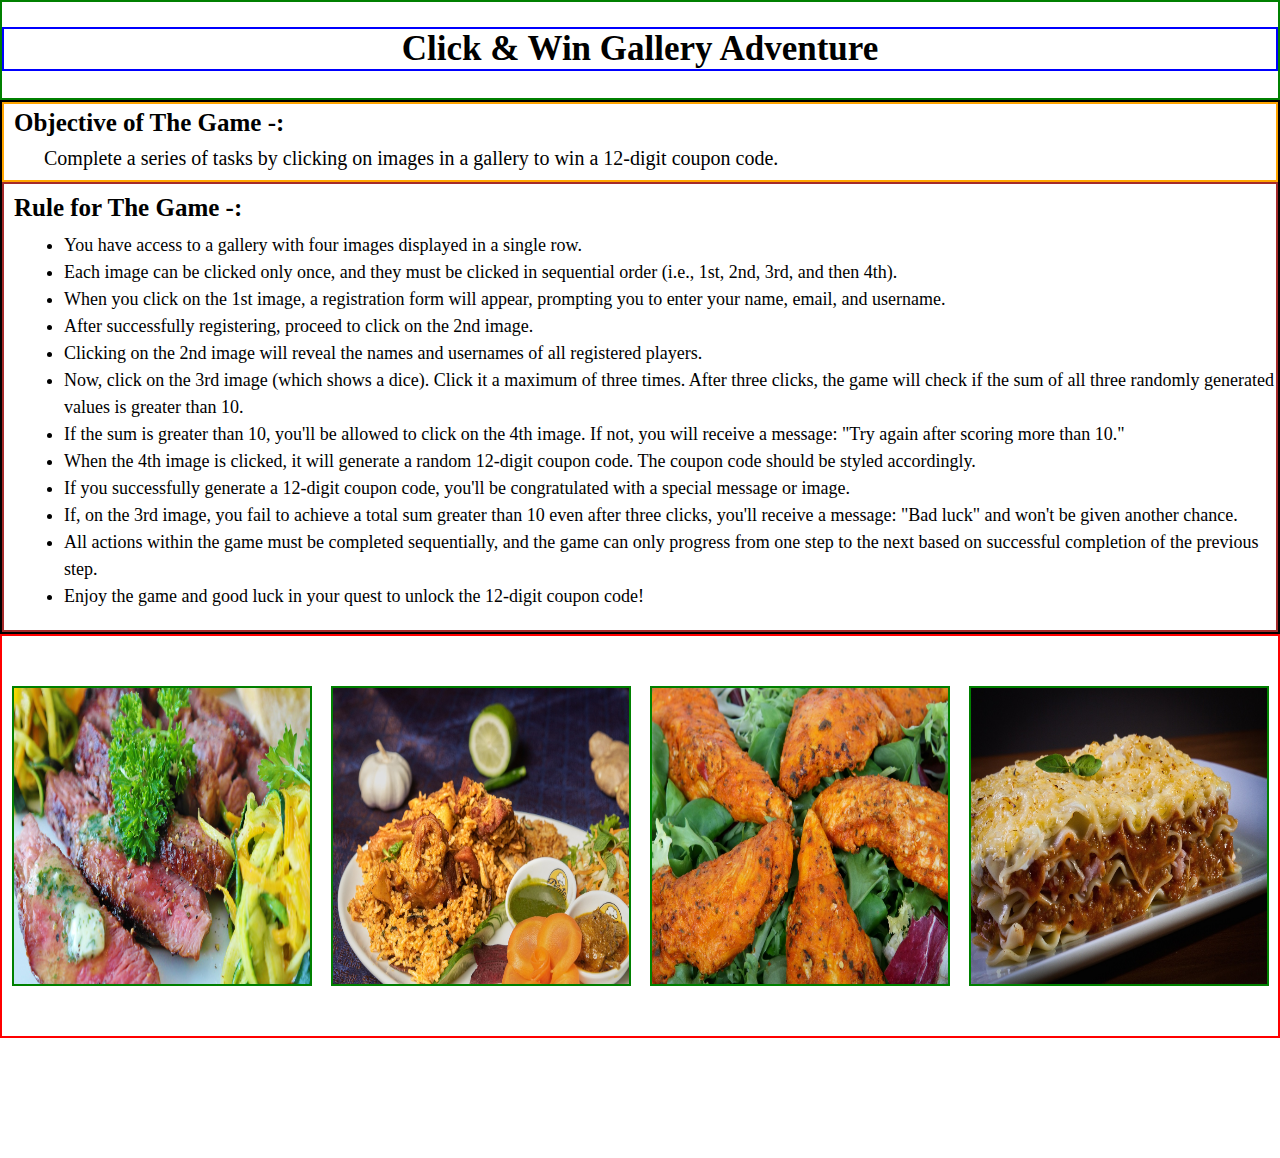
==== index.html @ 6d2989eb "first commit" ====
<!DOCTYPE html>
<html lang="en">
<head>
    <meta charset="UTF-8">
    <meta name="viewport" content="width=device-width, initial-scale=1.0">
    <link rel="stylesheet" href="style.css">
    <title>Gallery</title>
</head>
<body>

    <div class="header">
        <p>Click & Win Gallery Adventure</p>
    </div>

    <div class='rule-section'>
        <div class="objective">
            <p id="objHeading">Objective of The Game -: </p>
            <p id="objDesc">Complete a series of tasks by clicking on images in a gallery to win a 12-digit coupon code.</p>
        </div>

        <div class="rule">
            <p id="ruleHeading">Rule for The Game -: </p>

            <ul type="disc">
                <li>You have access to a gallery with four images displayed in a single row.</li>
                <li>Each image can be clicked only once, and they must be clicked in sequential order (i.e., 1st, 2nd, 3rd, and then 4th).</li>
                <li>When you click on the 1st image, a registration form will appear, prompting you to enter your name, email, and username.</li>
                <li>After successfully registering, proceed to click on the 2nd image.</li>
                <li>Clicking on the 2nd image will reveal the names and usernames of all registered players.</li>
                <li>Now, click on the 3rd image (which shows a dice). Click it a maximum of three times. After three clicks, the game will check if the sum of all three randomly generated values is greater than 10.</li>
                <li>If the sum is greater than 10, you'll be allowed to click on the 4th image. If not, you will receive a message: "Try again after scoring more than 10."</li>
                <li>When the 4th image is clicked, it will generate a random 12-digit coupon code. The coupon code should be styled accordingly.</li>
                <li>If you successfully generate a 12-digit coupon code, you'll be congratulated with a special message or image.</li>
                <li>If, on the 3rd image, you fail to achieve a total sum greater than 10 even after three clicks, you'll receive a message: "Bad luck" and won't be given another chance.</li>
                <li>All actions within the game must be completed sequentially, and the game can only progress from one step to the next based on successful completion of the previous step.</li>
                <li>Enjoy the game and good luck in your quest to unlock the 12-digit coupon code!</li>
            </ul>
            
        </div>
    </div>


    <div class="gallery">
        <div class="image" id="image1" onclick="registerForm()">
            <img src="./assets/Beef Stroganoff (Russian).jpg" height="400px" width="100px" alt="Image 1">
        </div>
        <div class="image" id="image2" onclick="displayForm()">
            <img src="./assets/Biryani (Indian).jpg" alt="Image 2">
        </div>
        <div class="image" id="image3">
            <img src="./assets/Chicken Tikka Masala (Indian).jpg" alt="Dice">
        </div>
        <div class="image" id="image4">
            <img src="./assets/Lasagna (Italian).jpg" alt="Image 4">
        </div>
    </div>

    <div id="loadForm">

    </div>

    <div id="displayResult">
        <p id="result"></p>
    </div>

    <script src="script.js"></script>
</body>
</html>
---- style.css ----
*{
    margin: auto;
    padding: 0%;
    box-sizing: border-box;
}

.header{
    height: 100px;
    border: 2px solid green;
}

.header > p{
    border: 2px solid blue;
    text-align: center;
    font-size: 35px;
    font-weight: bold;
    margin-top: 25px;
}

.rule-section{
    /* height: 400px; */
    width:100%;
    border: 2px solid black;
}


.objective{
    /* height: 70px; */
    width:100%;
    border: 2px solid orange;
}

#objHeading{
    font-size: 25px;
    font-weight: bold;
    margin-top: 5px;
    margin-bottom: 10px;
    margin-left:10px;
}

#objDesc{
    font-size: 20px;
    margin-bottom: 10px;
    margin-left:40px;
    
}


.rule{
    width:100%;
    /* height: 600px; */
    border: 2px solid brown;
}

#ruleHeading{
    font-size: 25px;
    font-weight: bold;
    margin-top: 10px;
    margin-bottom: 10px;
    margin-left:10px;
}

ul{
    margin-bottom: 20px;
    
}

ul > li{
    font-size: 18px;
    line-height: 150%;
    margin-left: 60px;
    
}


.gallery{
    
    /* height: 800px; */
    width:100%;
    border: 2px solid red;
    display: flex;
    flex-wrap: wrap;
    flex-direction: row;
    align-items: center;
    /* margin-top:160px; */
    /* align-content: center; */
    /* justify-content: center; */

}

.gallery > div{
    height: 300px;
    width:300px;
    border: 2px solid green;
    margin-top: 50px;
    margin-bottom: 50px;
}

.gallery > div > img{
    height: 100%;
    width:100%;

}


#displayResult{
    height: 70px;
    width:100%;
}

#result{
    font-size: 25px;
    font-weight: bold;
    text-align: center;
    margin-top: 50px;
}






/* Form Container */


.formContainer_1{
    /* border: 2px solid green; */
    position: absolute;
    /* height: 450px; */
    background-color: #f4f5e5;
    display: flex;
    flex-wrap: nowrap;
    justify-content: center;
    width:350px;
    margin-left: 35%;
    z-index: 10;
    margin-top: -27%;
    /* opacity: 1.0; */
}


.formContainer_1 > div{
    /* height: 400px; */
    width:500px;
    /* margin-top:50px; */
    /* border: 2px solid red; */
}

#closeBtn{
    display:block;
    float:right;
    width:30px;
    font-size: 20px;
    font-weight: bold;
    
}


.inputText_1{
    height: 80px;
    width:99%;
    /* border: 2px solid purple; */
    margin-top: 5px;
    
}

.inputText_2{
    height: 80px;
    width:99%;
    /* border: 2px solid purple; */
   
}

.inputText_2 > p{
    display: inline-block;
    font-size: 22px;
    font-weight: bold;
    margin-left: 65px;
    /* margin-top: 20px; */
    /* border: 2px solid blue; */
}

.inputText_1 > label{
    display: block;
    font-size: 18px;
    font-weight: bold;
    font-style: oblique;
}

.inputText_1 > label > span{
    font-size: 16px;
    font-weight: bold;
    font-style: italic;
    /* color:#b6b6b6; */
    /* color: red; */
}

.redAlert{
    color:red;
}


.greenAlert{
    color: green;
}


.inputText_1 > input{
    display: inline-block;
    height: 35px;
    width:99%;
    margin-top:5px;
    font-size: 16px;
    font-style: oblique;

}

.submitBtn_1{
    height: 80px;
    width:100%;
    /* border: 2px solid purple; */
    margin-top: 5px;
    /* text-align: center; */
}

.submitBtn_1 > input{
    display: block;
    /* text-align: center; */
    margin-top: 20px;
    margin-left: 25%;
    height: 35px;
    width:200px;
    font-size: 18px;
    background-color: #dddb22;
    color:#063d22;
    font-weight: bold;
    border: none;
    border-radius: 5px;
}

.submitBtn_1 > input:hover{
    background-color: #3d8272;
    color: black;
}




/* Display Form */


.formContainer_3{
    /* border: 2px solid green; */
    position: absolute;
    /* height: 300px; */
    background-color: #f4f5e5;
    display: flex;
    flex-wrap: nowrap;
    justify-content: center;
    width:350px;
    margin-left: 35%;
    z-index:10;
    margin-top: -23%;
    opacity: 1.0;
    


}


.formContainer_3 > div{
    /* height: 400px; */
    width:500px;
    /* margin-top:50px; */
    /* border: 2px solid red; */
}

#closeBtn{
    display:block;
    float:right;
    font-size: 20px;
    font-weight: bold;
    
}


.inputText_3{
    height: 80px;
    width:99%;
    /* border: 2px solid purple; */
    

}

.inputText_3 > p{
    display: inline-block;
    font-size: 22px;
    font-weight: bold;
    margin-left: 65px;
    /* border: 2px solid blue; */
    margin-top:25px;
}


.container-data{
    /* height: 60px; */
    width:100%;
    /* border: 2px solid red; */
    margin-top:20px;
    margin-bottom: 50px;
    
}

.container-data-span1{
    display:block;
    width:92%;
    /* border: 2px solid red; */
    font-size: 18px;
    font-weight: bold;
    font-style: oblique;
    margin-left:20px;
    
}

.container-data-span2{
    display: block;
    width:92%;
    /* border: 2px solid red; */
    font-size: 20px;
    font-style: oblique;
    margin-left: 20px;
    /* background-color: #ffffff; */
    margin-top:10px;
    border-bottom: 1px solid gray;
    color: gray;
}
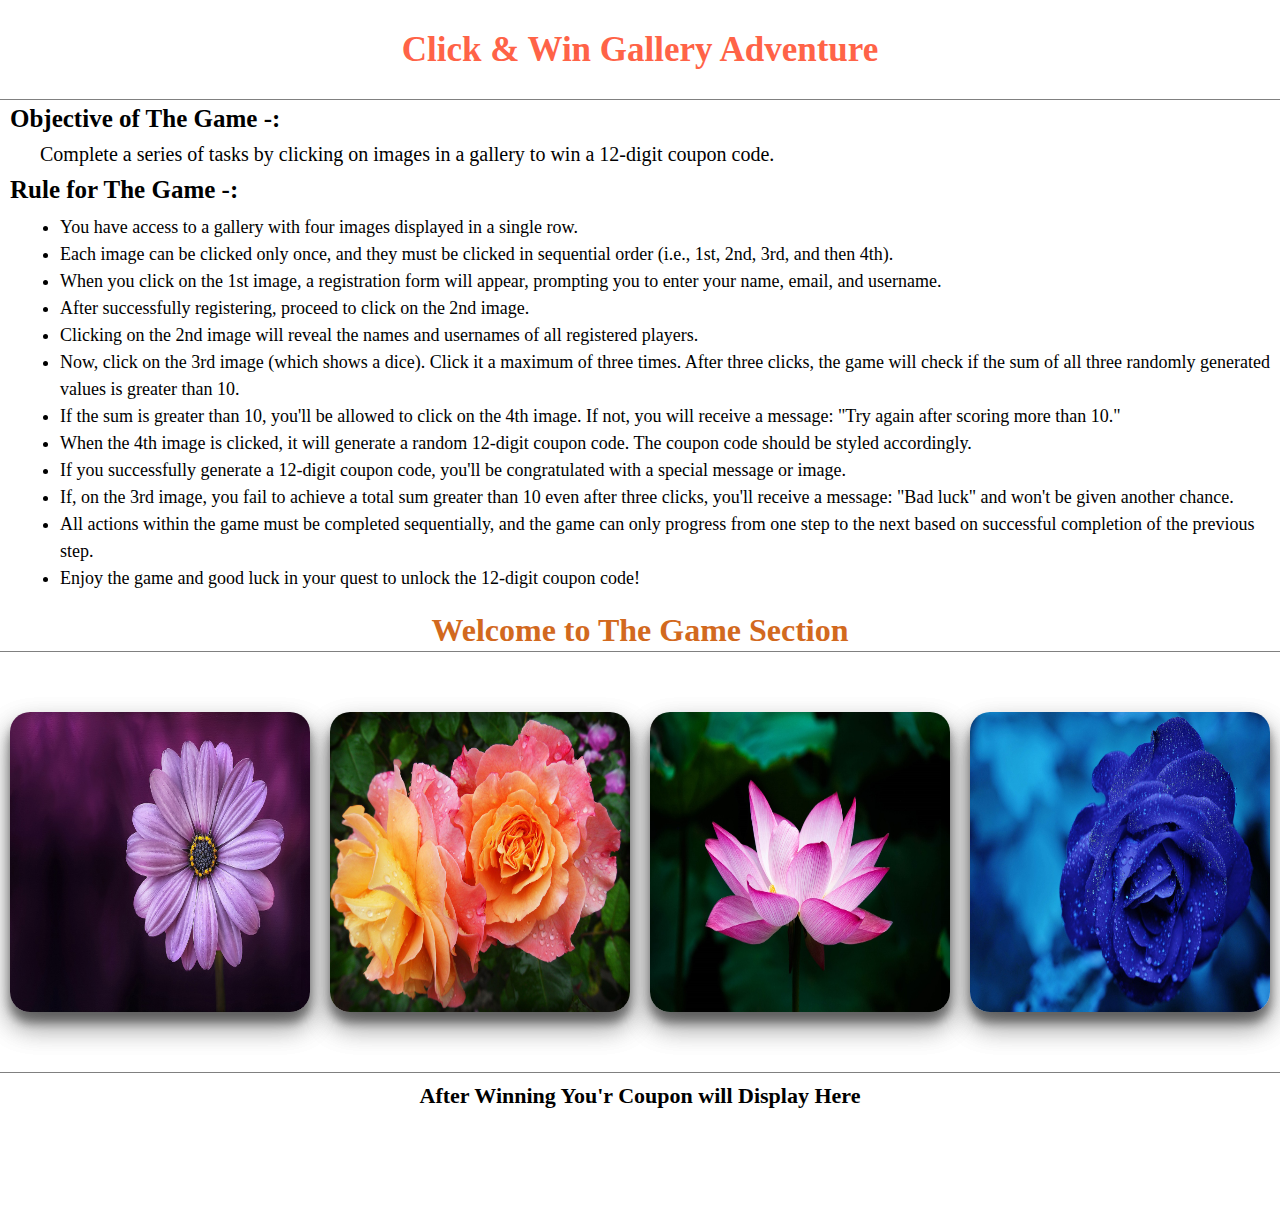
==== commit eaeb8ac9: "code" ====
--- a/index.html
+++ b/index.html
@@ -40,24 +40,35 @@
     </div>
 
 
+    <div id="gameSection">
+        <h1>Welcome to The Game Section</h1>
+    </div>
+
+
     <div class="gallery">
         <div class="image" id="image1" onclick="registerForm()">
-            <img src="./assets/Beef Stroganoff (Russian).jpg" height="400px" width="100px" alt="Image 1">
+            <img src="./assets/flower-729512_1280.jpg" alt="Image 1">
         </div>
         <div class="image" id="image2" onclick="displayForm()">
-            <img src="./assets/Biryani (Indian).jpg" alt="Image 2">
+            <img src="./assets/flowers-174817_1280.jpg" alt="Image 2">
         </div>
         <div class="image" id="image3">
-            <img src="./assets/Chicken Tikka Masala (Indian).jpg" alt="Dice">
+            <img src="./assets/lotus-978659_1280.jpg" alt="Dice">
         </div>
         <div class="image" id="image4">
-            <img src="./assets/Lasagna (Italian).jpg" alt="Image 4">
+            <img src="./assets/rose-165819_1280.jpg" alt="Image 4">
         </div>
     </div>
 
     <div id="loadForm">
 
     </div>
+
+    <div id="gameSection2">
+        <p>After Winning You'r Coupon will Display Here</p>
+    </div>
+
+
 
     <div id="displayResult">
         <p id="result"></p>
--- a/style.css
+++ b/style.css
@@ -5,29 +5,32 @@
 }
 
 .header{
-    height: 100px;
-    border: 2px solid green;
+    height: 70px;
+    width:100%;
+    /* border: 2px solid green; */
+    border-bottom: 1px solid gray;
 }
 
 .header > p{
-    border: 2px solid blue;
+    /* border: 2px solid blue; */
     text-align: center;
     font-size: 35px;
     font-weight: bold;
-    margin-top: 25px;
+    margin-top: 30px;
+    color: tomato;
 }
 
 .rule-section{
     /* height: 400px; */
     width:100%;
-    border: 2px solid black;
+    /* border: 2px solid black; */
 }
 
 
 .objective{
     /* height: 70px; */
     width:100%;
-    border: 2px solid orange;
+    /* border: 2px solid orange; */
 }
 
 #objHeading{
@@ -49,7 +52,7 @@
 .rule{
     width:100%;
     /* height: 600px; */
-    border: 2px solid brown;
+    /* border: 2px solid brown; */
 }
 
 #ruleHeading{
@@ -77,7 +80,7 @@
     
     /* height: 800px; */
     width:100%;
-    border: 2px solid red;
+    /* border: 2px solid red; */
     display: flex;
     flex-wrap: wrap;
     flex-direction: row;
@@ -91,14 +94,18 @@
 .gallery > div{
     height: 300px;
     width:300px;
-    border: 2px solid green;
-    margin-top: 50px;
-    margin-bottom: 50px;
+    /* border: 2px solid red; */
+    margin-top: 60px;
+    margin-bottom: 60px;
+    border-radius: 20px;
+    box-shadow: rgba(0, 0, 0, 0.25) 0px 14px 28px, rgba(0, 0, 0, 0.22) 0px 10px 10px;
 }
 
 .gallery > div > img{
     height: 100%;
     width:100%;
+    border-radius: 20px;
+    box-shadow: rgba(0, 0, 0, 0.25) 0px 14px 28px, rgba(0, 0, 0, 0.22) 0px 10px 10px;
 
 }
 
@@ -113,8 +120,38 @@
     font-weight: bold;
     text-align: center;
     margin-top: 50px;
-}
-
+    color: orchid;
+}
+
+#gameSection{
+    height: 40px;
+    width:100%;
+    /* border: 2px solid green; */
+    border-bottom: 1px solid gray;
+}
+
+
+
+#gameSection > h1{
+    text-align: center;
+    color:chocolate;
+}
+
+#gameSection2{
+    height: 40px;
+    width:100%;
+    /* border: 2px solid green; */
+    /* border-bottom: 1px solid gray; */
+    border-top: 1px solid gray;
+}
+
+#gameSection2  > p{
+    text-align: center;
+    font-size: 22px;
+    font-weight: bold;
+    margin-top:10px;
+   
+}
 
 
 
@@ -127,14 +164,18 @@
     /* border: 2px solid green; */
     position: absolute;
     /* height: 450px; */
-    background-color: #f4f5e5;
+    /* background-color: #f4f5e5; */
     display: flex;
     flex-wrap: nowrap;
     justify-content: center;
     width:350px;
-    margin-left: 35%;
+    margin-left: 40%;
     z-index: 10;
-    margin-top: -27%;
+    margin-top: -28%;
+    background-image: url(./assets/seascape-4844697_1280.jpg);
+    background-repeat: no-repeat;
+    background-size:cover;
+    border-radius: 5px;
     /* opacity: 1.0; */
 }
 
@@ -152,6 +193,9 @@
     width:30px;
     font-size: 20px;
     font-weight: bold;
+    background-color: #2e75b3;
+    color:white;
+    border: 2px solid white;
     
 }
 
@@ -176,7 +220,7 @@
     font-size: 22px;
     font-weight: bold;
     margin-left: 65px;
-    /* margin-top: 20px; */
+    margin-top: 25px;
     /* border: 2px solid blue; */
 }
 
@@ -196,7 +240,7 @@
 }
 
 .redAlert{
-    color:red;
+    color:white;
 }
 
 
@@ -244,6 +288,127 @@
 }
 
 
+@media screen and (max-width:1200px) {
+    /* body{
+        background-color:brown;
+    } */
+
+    
+.formContainer_1{
+    /* border: 2px solid green; */
+    position: absolute;
+    /* height: 450px; */
+    /* background-color: #f4f5e5; */
+    display: flex;
+    flex-wrap: nowrap;
+    justify-content: center;
+    width:350px;
+    margin-left: 35%;
+    z-index: 10;
+    margin-top: -70%;
+    /* opacity: 1.0; */
+}
+
+}
+
+@media screen and (max-width:1000px) {
+    /* body{
+        background-color:aquamarine;
+    } */
+
+    
+.formContainer_1{
+    /* border: 2px solid green; */
+    position: absolute;
+    /* height: 450px; */
+    /* background-color: #f4f5e5; */
+    display: flex;
+    flex-wrap: nowrap;
+    justify-content: center;
+    width:350px;
+    margin-left: 32%;
+    z-index: 10;
+    margin-top: -85%;
+    /* opacity: 1.0; */
+}
+
+}
+
+
+
+@media screen and (max-width:800px) {
+    /* body{
+        background-color:olive;
+    } */
+
+    
+.formContainer_1{
+    /* border: 2px solid green; */
+    position: absolute;
+    /* height: 450px; */
+    /* background-color: #f4f5e5; */
+    display: flex;
+    flex-wrap: nowrap;
+    justify-content: center;
+    width:350px;
+    margin-left: 25%;
+    z-index: 10;
+    margin-top: -105%;
+    /* opacity: 1.0; */
+}
+
+}
+
+@media screen and (max-width:600px) {
+    /* body{
+        background-color: #dddb22;
+    } */
+
+    
+.formContainer_1{
+    /* border: 2px solid green; */
+    position: absolute;
+    /* height: 450px; */
+    /* background-color: #f4f5e5; */
+    display: flex;
+    flex-wrap: nowrap;
+    justify-content: center;
+    width:350px;
+    margin-left: 19%;
+    z-index: 10;
+    margin-top: -270%;
+    /* opacity: 1.0; */
+}
+
+    
+}
+
+
+@media screen and (max-width:500px) {
+    /* body{
+        background-color:bisque;
+    } */
+
+    
+.formContainer_1{
+    /* border: 2px solid green; */
+    position: absolute;
+    /* height: 450px; */
+    /* background-color: #f4f5e5; */
+    display: flex;
+    flex-wrap: nowrap;
+    justify-content: center;
+    width:350px;
+    margin-left: 16%;
+    z-index: 10;
+    margin-top: -340%;
+    /* opacity: 1.0; */
+}
+
+    
+}
+
+
 
 
 /* Display Form */
@@ -253,7 +418,7 @@
     /* border: 2px solid green; */
     position: absolute;
     /* height: 300px; */
-    background-color: #f4f5e5;
+    /* background-color: #f4f5e5; */
     display: flex;
     flex-wrap: nowrap;
     justify-content: center;
@@ -262,6 +427,10 @@
     z-index:10;
     margin-top: -23%;
     opacity: 1.0;
+    background-image: url(./assets/lotus-8010129_1280.jpg);
+    background-repeat: no-repeat;
+    background-size:cover;
+    border-radius: 5px;
     
 
 
@@ -275,11 +444,15 @@
     /* border: 2px solid red; */
 }
 
-#closeBtn{
+#closeBtn2{
     display:block;
     float:right;
+    width:30px;
     font-size: 20px;
     font-weight: bold;
+    color:white;
+    border: 2px solid white;
+    background-color: #211b23;
     
 }
 
@@ -298,6 +471,7 @@
     font-weight: bold;
     margin-left: 65px;
     /* border: 2px solid blue; */
+    color:white;
     margin-top:25px;
 }
 
@@ -315,6 +489,7 @@
     display:block;
     width:92%;
     /* border: 2px solid red; */
+    color:white;
     font-size: 18px;
     font-weight: bold;
     font-style: oblique;
@@ -332,13 +507,143 @@
     /* background-color: #ffffff; */
     margin-top:10px;
     border-bottom: 1px solid gray;
-    color: gray;
-}
-
-
-
-
-
-
-
-
+    color: lightgray;
+}
+
+
+@media screen and (max-width:1200px) {
+    /* body{
+        background-color:brown;
+    } */
+
+    
+    .formContainer_3{
+        /* border: 2px solid green; */
+        position: absolute;
+        /* height: 300px; */
+        /* background-color: #f4f5e5; */
+        display: flex;
+        flex-wrap: nowrap;
+        justify-content: center;
+        width:350px;
+        margin-left: 35%;
+        z-index:10;
+        margin-top: -72%;
+        opacity: 1.0;
+
+}
+
+
+
+}
+
+
+@media screen and (max-width:1000px) {
+    /* body{
+        background-color:aquamarine;
+    } */
+
+    
+    .formContainer_3{
+        /* border: 2px solid green; */
+        position: absolute;
+        /* height: 300px; */
+        /* background-color: #f4f5e5; */
+        display: flex;
+        flex-wrap: nowrap;
+        justify-content: center;
+        width:350px;
+        margin-left: 32%;
+        z-index:10;
+        margin-top: -80%;
+        opacity: 1.0;
+
+
+
+}
+
+}
+
+@media screen and (max-width:800px) {
+    /* body{
+        background-color:olive;
+    } */
+
+    
+    .formContainer_3{
+        /* border: 2px solid green; */
+        position: absolute;
+        /* height: 300px; */
+        /* background-color: #f4f5e5; */
+        display: flex;
+        flex-wrap: nowrap;
+        justify-content: center;
+        width:350px;
+        margin-left: 25%;
+        z-index:10;
+        margin-top: -90%;
+        opacity: 1.0;
+
+}
+}
+
+
+@media screen and (max-width:600px) {
+    /* body{
+        background-color: #dddb22;
+    } */
+
+    .formContainer_3{
+        /* border: 2px solid green; */
+        position: absolute;
+        /* height: 300px; */
+        /* background-color: #f4f5e5; */
+        display: flex;
+        flex-wrap: nowrap;
+        justify-content: center;
+        width:350px;
+        margin-left: 19%;
+        z-index:10;
+        margin-top: -215%;
+        opacity: 1.0;
+        
+    
+    
+    }
+
+}
+
+@media screen and (max-width:500px) {
+    /* body{
+        background-color:bisque;
+    } */
+
+    .formContainer_3{
+        /* border: 2px solid green; */
+        position: absolute;
+        /* height: 300px; */
+        /* background-color: #f4f5e5; */
+        display: flex;
+        flex-wrap: nowrap;
+        justify-content: center;
+        width:350px;
+        margin-left: 13%;
+        z-index:10;
+        margin-top: -250%;
+        opacity: 1.0;
+        
+    
+    
+    }
+
+}
+
+
+
+
+
+
+
+
+
+
